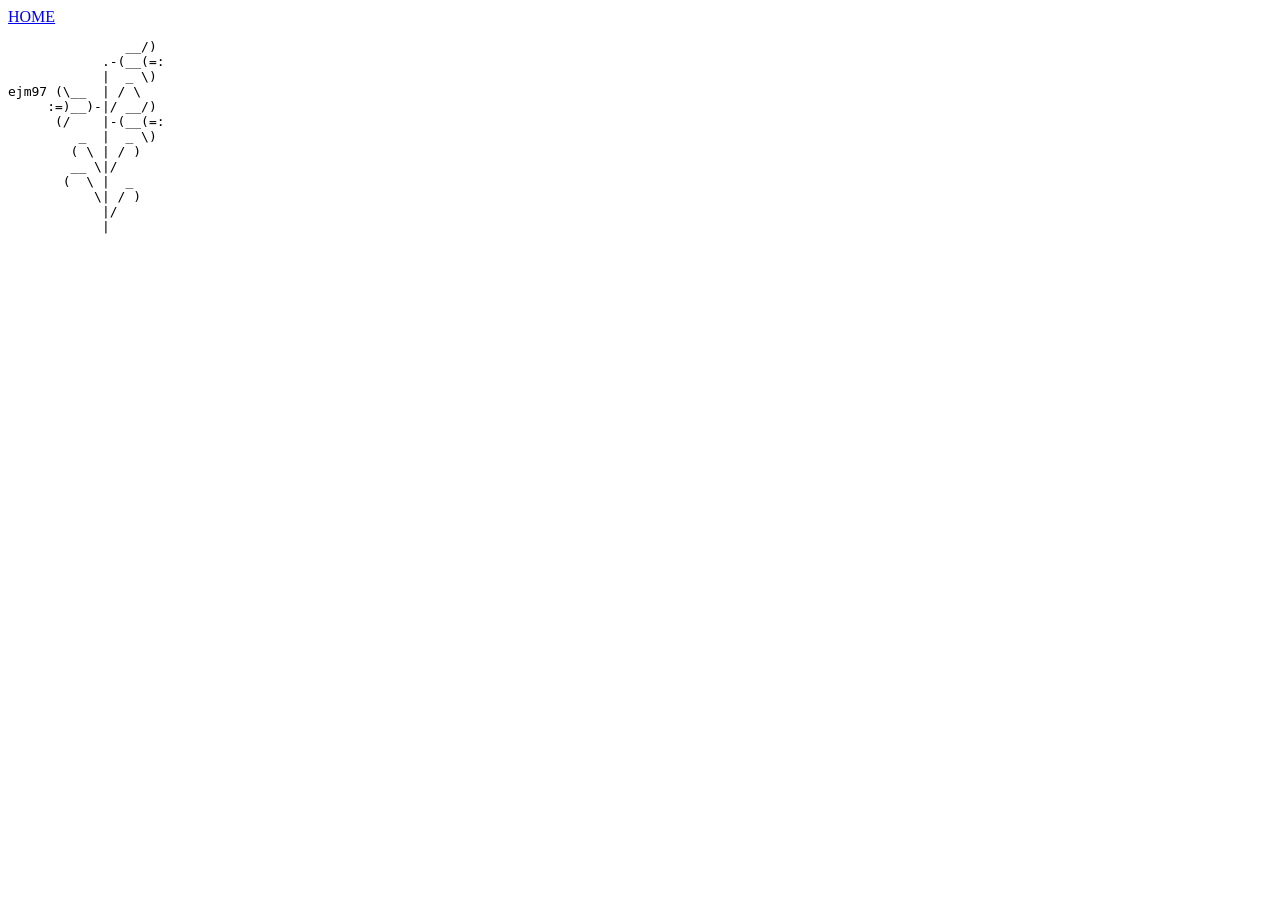
==== garden.html @ 80753410 "Add files via upload" ====
<!DOCTYPE html>
<html>

<head>
  <title>[your name]'s ASCII Garden</title>
  <meta charset="utf-8" />
</head>

<body>
    <a href="index.html">HOME</a>
    <pre>
               __/)
            .-(__(=:
            |  _ \)
ejm97 (\__  | / \
     :=)__)-|/ __/)
      (/    |-(__(=:
         _  |  _ \)
        ( \ | / )
        __ \|/
       (  \ |  _
           \| / )
            |/
            |
    </pre>
</body>
</html>
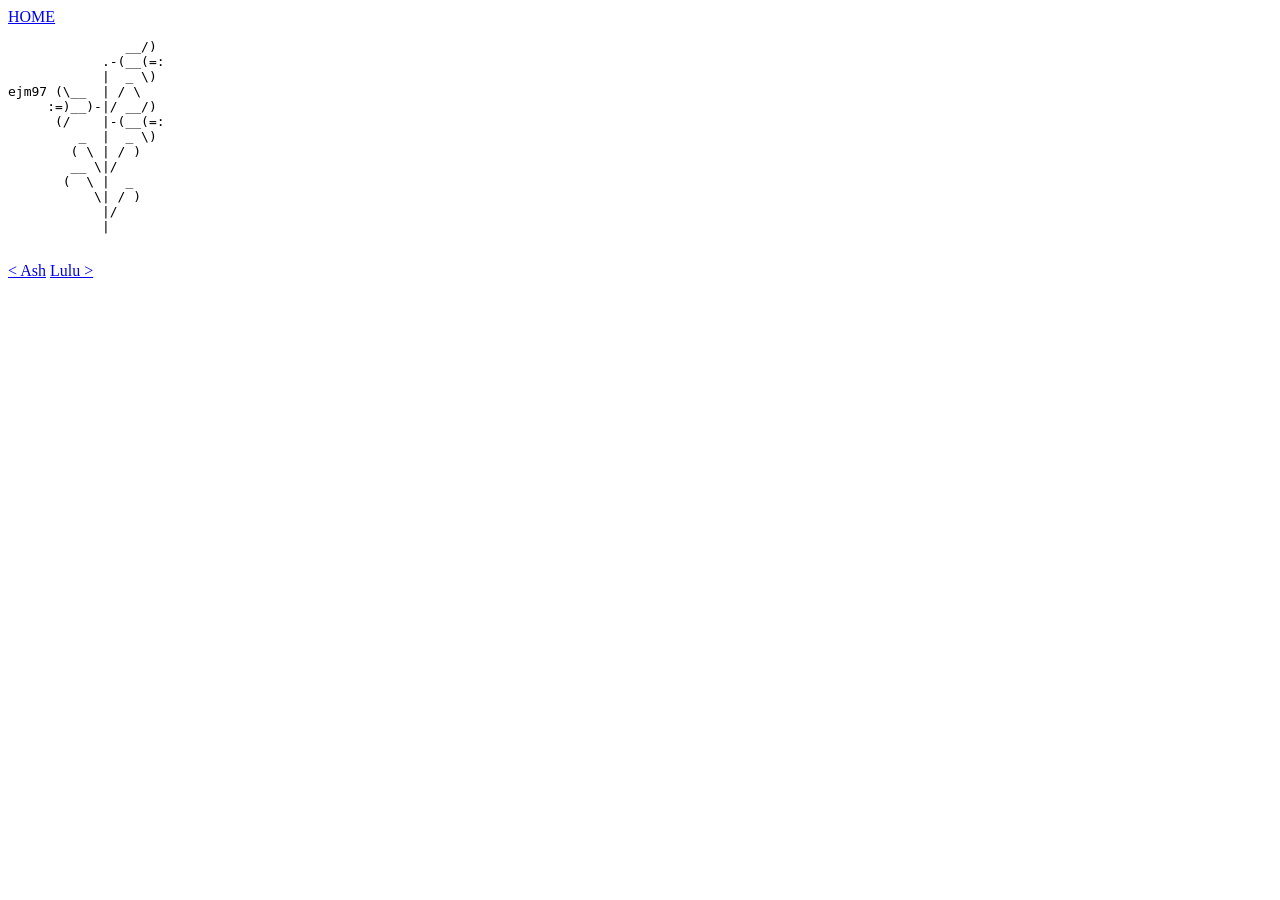
==== commit 13a11432: "Add files via upload" ====
--- a/garden.html
+++ b/garden.html
@@ -23,5 +23,6 @@
             |/
             |
     </pre>
+    <a href="https://ashpursell.github.io/interactive-1/garden.html">< Ash</a> <a href="#">Lulu ></a>
 </body>
 </html>
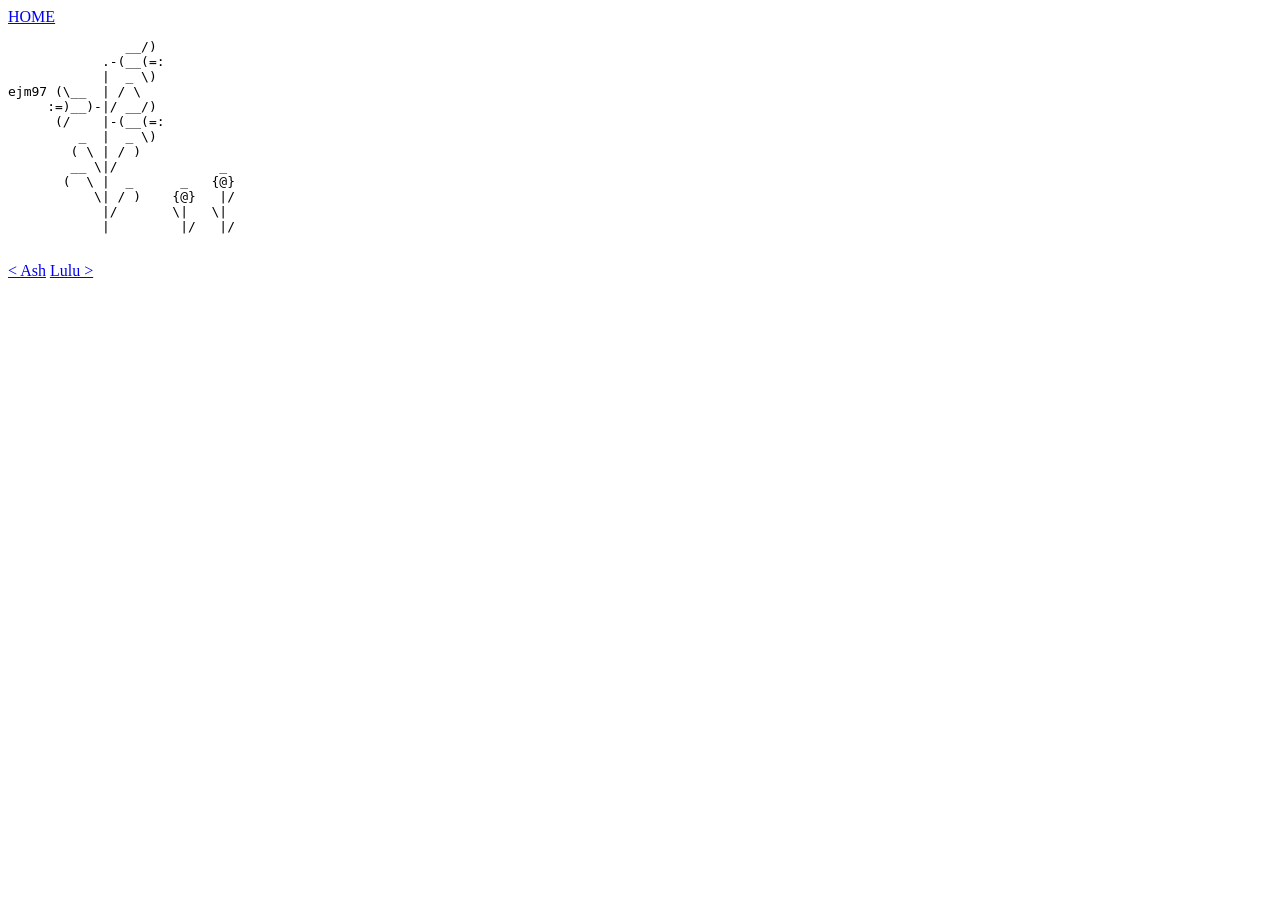
==== commit a99e0692: "Add files via upload" ====
--- a/garden.html
+++ b/garden.html
@@ -17,12 +17,12 @@
       (/    |-(__(=:
          _  |  _ \)
         ( \ | / )
-        __ \|/
-       (  \ |  _
-           \| / )
-            |/
-            |
+        __ \|/             _
+       (  \ |  _      _   {@}
+           \| / )    {@}   |/ 
+            |/       \|   \|
+            |         |/   |/
     </pre>
-    <a href="https://ashpursell.github.io/interactive-1/garden.html">< Ash</a> <a href="#">Lulu ></a>
+    <a href="https://ashpursell.github.io/interactive-1/garden.html">< Ash</a> <a href="https://lulualwahaib.github.io/01_welcome-to-my-space-kit-3/garden.html">Lulu ></a>
 </body>
 </html>
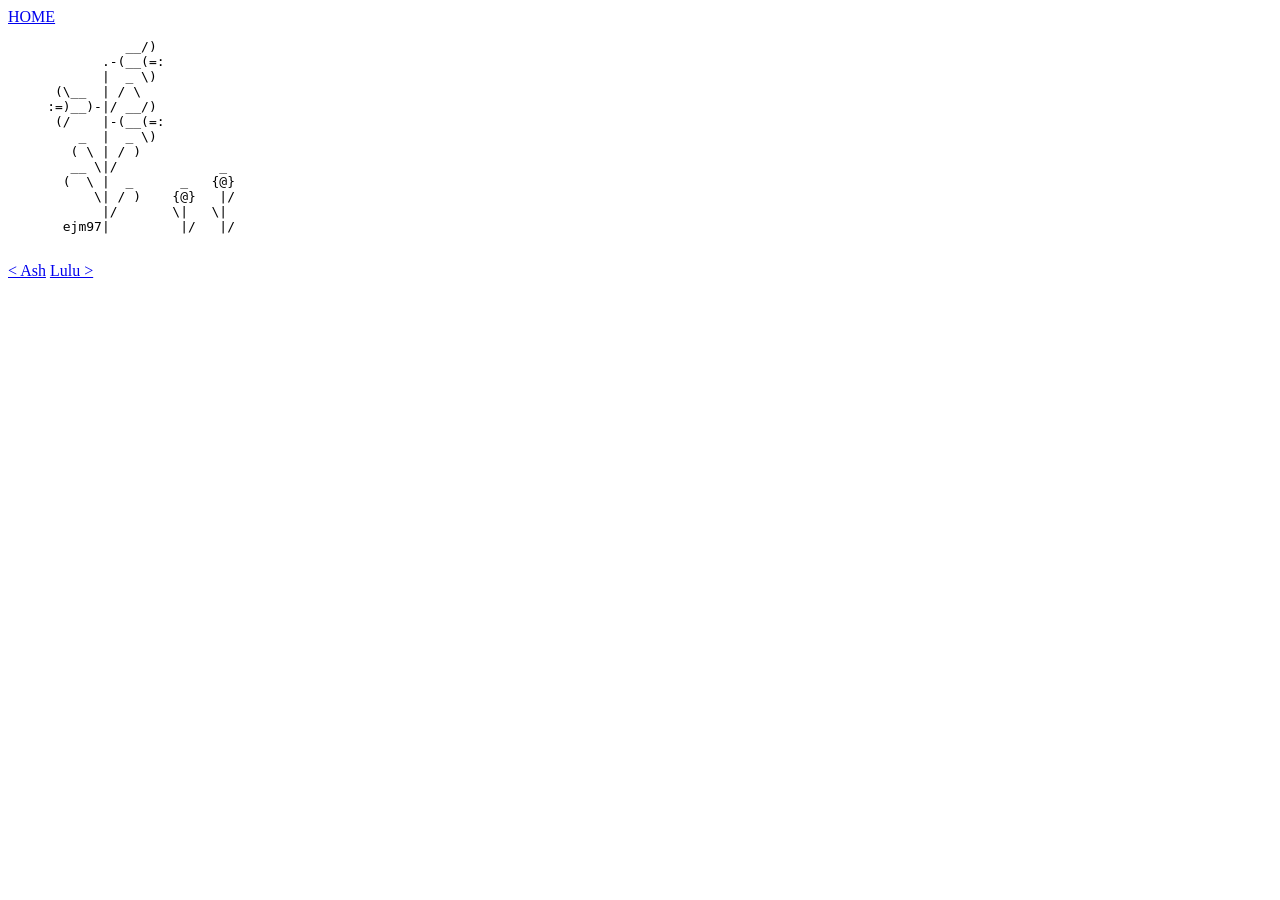
==== commit 20f5c07f: "Add files via upload" ====
--- a/garden.html
+++ b/garden.html
@@ -12,7 +12,7 @@
                __/)
             .-(__(=:
             |  _ \)
-ejm97 (\__  | / \
+      (\__  | / \
      :=)__)-|/ __/)
       (/    |-(__(=:
          _  |  _ \)
@@ -21,7 +21,7 @@
        (  \ |  _      _   {@}
            \| / )    {@}   |/ 
             |/       \|   \|
-            |         |/   |/
+       ejm97|         |/   |/
     </pre>
     <a href="https://ashpursell.github.io/interactive-1/garden.html">< Ash</a> <a href="https://lulualwahaib.github.io/01_welcome-to-my-space-kit-3/garden.html">Lulu ></a>
 </body>
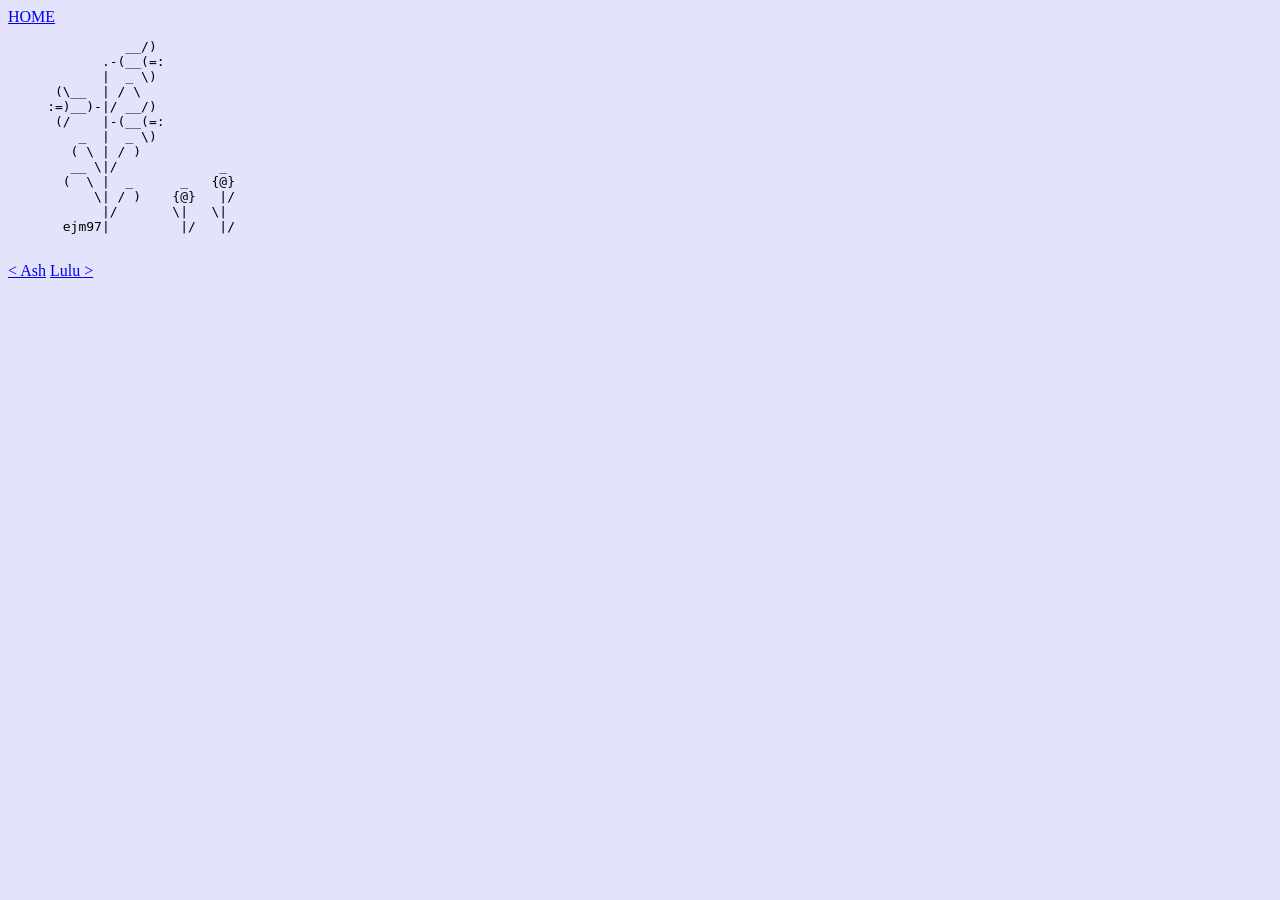
==== commit bafda6e6: "Add files via upload" ====
--- a/garden.html
+++ b/garden.html
@@ -2,7 +2,8 @@
 <html>
 
 <head>
-  <title>[your name]'s ASCII Garden</title>
+  <title>Cole's ASCII Garden</title>
+  <link rel="stylesheet" href="assets/styles.css"/>
   <meta charset="utf-8" />
 </head>
 
--- a/assets/styles.css
+++ b/assets/styles.css
@@ -0,0 +1,6 @@
+body {
+    background-color: #e3e3fc;
+}
+#exercises {
+    font-family: 'Segoe UI', Tahoma, Geneva, Verdana, sans-serif;
+}
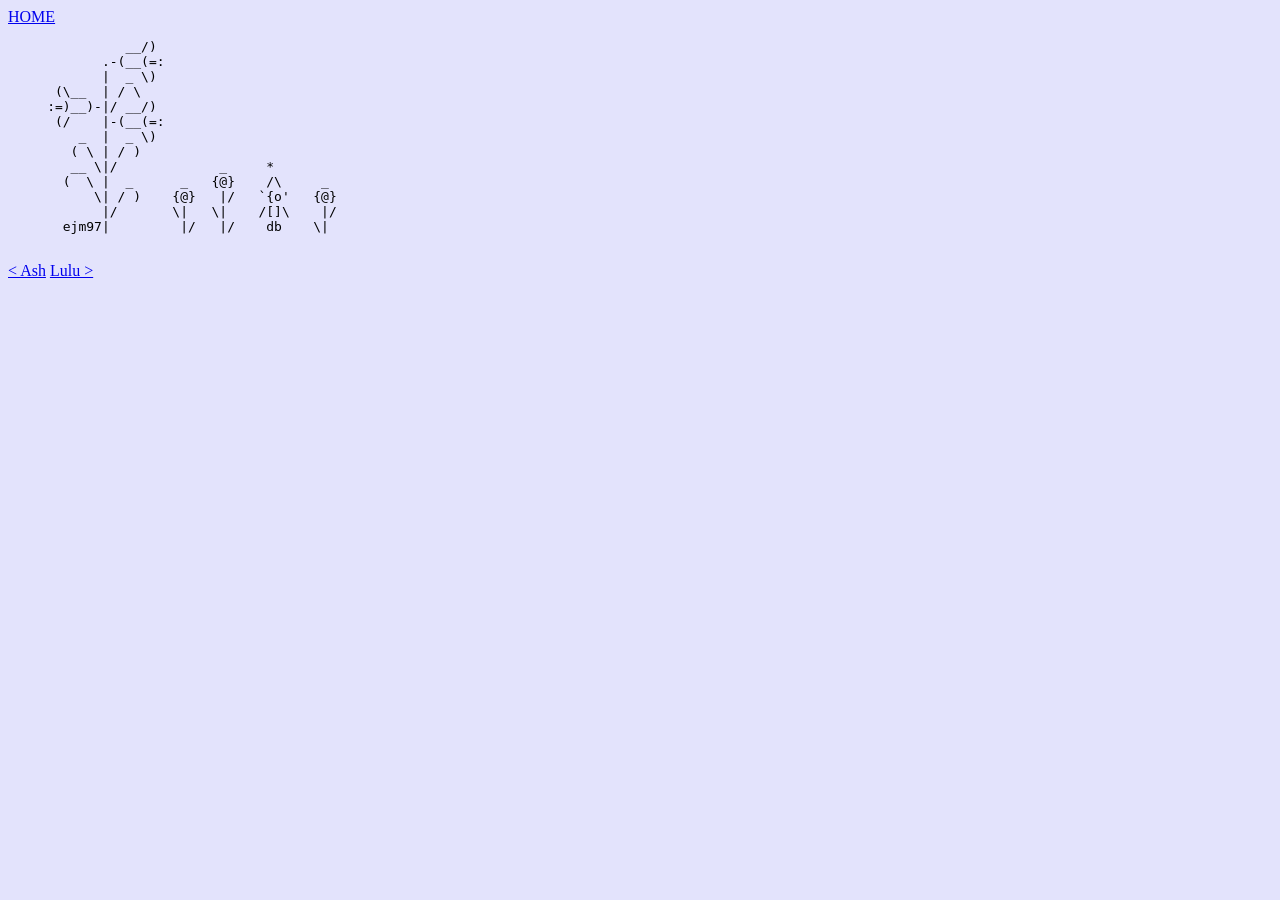
==== commit 2fbd2152: "Add files via upload" ====
--- a/garden.html
+++ b/garden.html
@@ -18,11 +18,11 @@
       (/    |-(__(=:
          _  |  _ \)
         ( \ | / )
-        __ \|/             _
-       (  \ |  _      _   {@}
-           \| / )    {@}   |/ 
-            |/       \|   \|
-       ejm97|         |/   |/
+        __ \|/             _     *
+       (  \ |  _      _   {@}    /\     _
+           \| / )    {@}   |/   `{o'   {@}
+            |/       \|   \|    /[]\    |/
+       ejm97|         |/   |/    db    \|
     </pre>
     <a href="https://ashpursell.github.io/interactive-1/garden.html">< Ash</a> <a href="https://lulualwahaib.github.io/01_welcome-to-my-space-kit-3/garden.html">Lulu ></a>
 </body>
